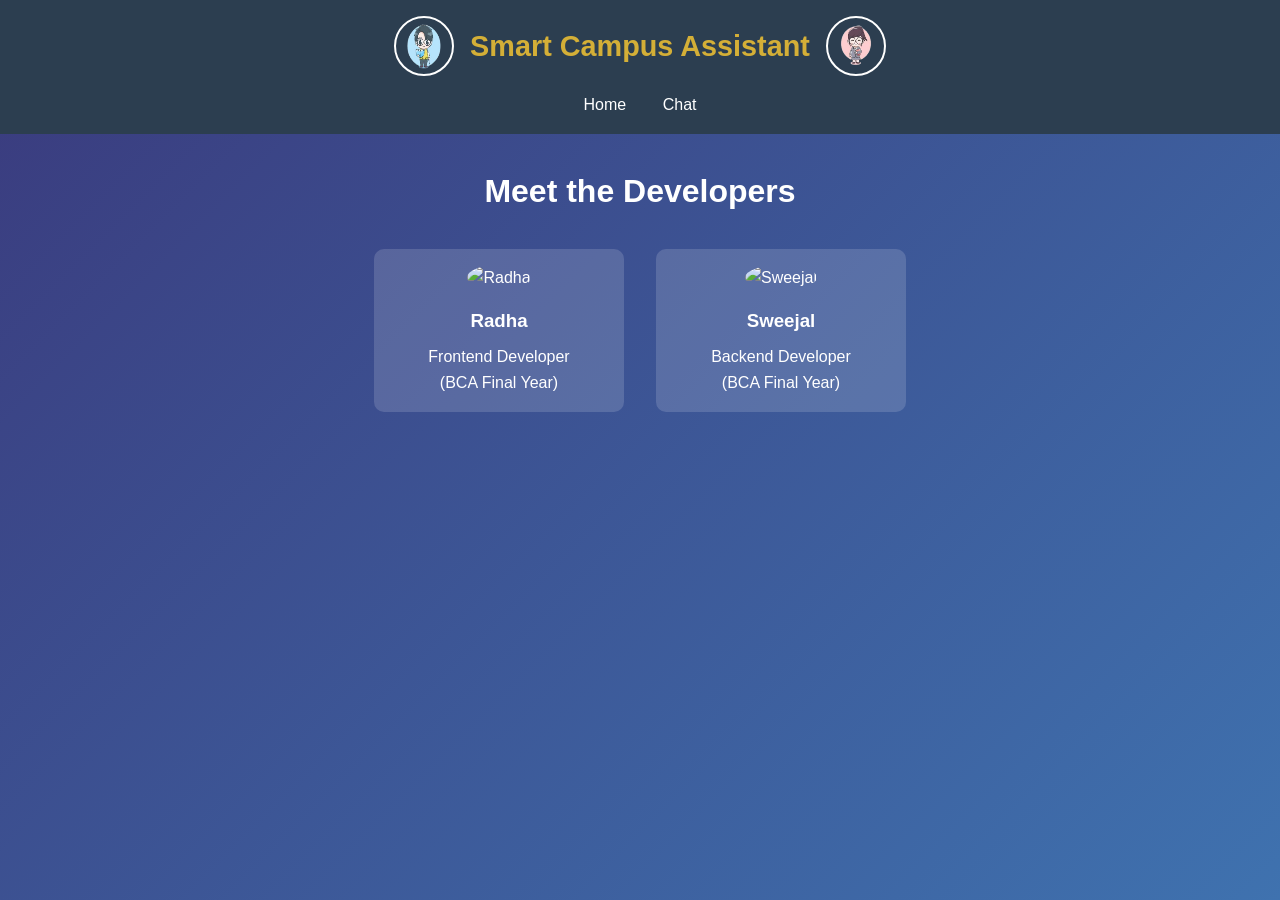
==== frontend/about.html @ f5e7ceb0 "Initial commit" ====
<!DOCTYPE html>
<html lang="en">

<head>
    <meta charset="UTF-8" />
    <meta name="viewport" content="width=device-width, initial-scale=1" />
    <title>About - Campus Buddy</title>
    <link rel="stylesheet" href="styles.css" />
</head>

<body class="about-page">
    <!-- Header with Navigation -->
    <header class="header">
        <div class="header-container">
            <img src="assets/teacher.png" alt="Teacher" class="header-icon" />
            <h1 class="site-title">Smart Campus Assistant</h1>
            <img src="assets/student.png" alt="Student" class="header-icon" />
        </div>
        <nav class="nav-links">
            <a href="index.html">Home</a>
            <a href="chat.html">Chat</a>
        </nav>
    </header>

    <main class="about-main">
        <h2>Meet the Developers</h2>
        <div class="dev-container">
            <!-- Developer 1 -->
            <div class="developer">
                <img src="assets/radha.jpg" alt="Radha" class="dev-img" />
                <h3>Radha</h3>
                <p>Frontend Developer</p>
                <p>(BCA Final Year)</p>
            </div>
            <!-- Developer 2 -->
            <div class="developer">
                <img src="assets/sweejal.jpg" alt="Sweejal" class="dev-img" />
                <h3>Sweejal</h3>
                <p>Backend Developer</p>
                <p>(BCA Final Year)</p>
            </div>
        </div>
    </main>
</body>

</html>
---- frontend/styles.css ----
/* Reset */
* {
    margin: 0;
    padding: 0;
    box-sizing: border-box;
}

/* Global Body Styles */
body {
    font-family: Arial, sans-serif;
    color: #333;
    line-height: 1.6;
}

/* Header (Used on all pages) */
.header {
    background: #2C3E50;
    padding: 1rem;
    text-align: center;
}

.header-container {
    display: flex;
    justify-content: center;
    align-items: center;
    gap: 1rem;
}

.header-icon {
    width: 60px;
    height: 60px;
    border-radius: 50%;
    border: 2px solid #fff;
}

.site-title {
    color: #D4AF37;
    font-size: 1.8rem;
    font-weight: 600;
}

/* Navigation Links */
.nav-links {
    margin-top: 1rem;
    text-align: center;
}

.nav-links a {
    color: #fff;
    text-decoration: none;
    margin: 0 1rem;
    font-weight: 500;
}

.nav-links a:hover {
    font-size: 1.05rem;
    color: orange;
}

/* Landing Page */
.index-page {
    background: linear-gradient(#f1855e, #48ec53);
    min-height: 100vh;
    display: flex;
    flex-direction: column;
    color: #fff;
}

/* Hero Section */
.hero {
    display: flex;
    flex-direction: column;
    align-items: center;
    justify-content: center;
    padding: 4rem 2rem;
    text-align: center;
}

.hero-image img {
    max-width: 345px;
    border-radius: 10px;
    margin-bottom: 1rem;
}

.hero-text h2 {
    background: linear-gradient(to right, #2c5884, #b75868);
    background-clip: text;
    -webkit-background-clip: text;
    -webkit-text-fill-color: transparent;
    font-size: 2.5rem;
    margin-bottom: 1rem;
}

.hero-text p {
    font-size: 1.2rem;
    margin-bottom: 1.5rem;
}

.btn {
    background: #e94560;
    color: #fff;
    border: none;
    padding: 0.8rem 1.5rem;
    font-size: 1rem;
    border-radius: 5px;
    cursor: pointer;
    transition: background 0.3s ease;
}

.btn:hover {
    background: #d63447;
}

/* Chat Page */
.chat-page {
    background: #f0f2f5;
    min-height: 100vh;
    display: flex;
    flex-direction: column;
}

.chat-header {
    display: flex;
    flex-direction: column;
    align-items: center;
}

.chat-main {
    flex: 1;
    display: flex;
    justify-content: center;
    align-items: center;
    padding: 1rem;
}

.chat-container {
    background: #fff;
    width: 100%;
    max-width: 600px;
    border-radius: 10px;
    box-shadow: 0 4px 12px rgba(0, 0, 0, 0.1);
    display: flex;
    flex-direction: column;
    overflow: hidden;
}

.chat-box {
    flex: 1;
    padding: 1rem;
    overflow-y: auto;
    background: #f7f9fc;
    border-bottom: 1px solid #ddd;
}

.message {
    display: flex;
    margin-bottom: 1rem;
    animation: fadeIn 0.3s ease-out;
}

.message .text {
    padding: 0.75rem;
    border-radius: 8px;
    max-width: 70%;
}

.message.student {
    justify-content: flex-end;
}

.message.student .text {
    background: #4a90e2;
    color: #fff;
}

.message.teacher {
    justify-content: flex-start;
}

.message.teacher .text {
    background: #e1e8ed;
    color: #333;
}

.input-container {
    display: flex;
    padding: 1rem;
    background: #fff;
}

#userInput {
    flex: 1;
    padding: 0.75rem;
    font-size: 1rem;
    border: 1px solid #ccc;
    border-radius: 5px;
}

.send-button {
    background: #27ae60;
    border: none;
    color: #fff;
    padding: 0 1.5rem;
    margin-left: 0.5rem;
    font-size: 1.5rem;
    border-radius: 5px;
    cursor: pointer;
    transition: background 0.3s ease;
}

.send-button:hover {
    background: #1e8449;
}

.chat-footer {
    text-align: center;
    padding: 0.5rem;
    background: #f7f9fc;
}

.clear-button {
    background: #e94560;
    border: none;
    color: #fff;
    padding: 0.5rem 1rem;
    border-radius: 5px;
    cursor: pointer;
    transition: background 0.3s ease;
}

.clear-button:hover {
    background: #d63447;
}

/* About Page */
.about-page {
    background: linear-gradient(135deg, #3a3a7d, #3f72af);
    min-height: 100vh;
    display: flex;
    flex-direction: column;
    color: #fff;
}

.about-main {
    flex: 1;
    display: flex;
    flex-direction: column;
    align-items: center;
    padding: 2rem;
}

.about-main h2 {
    font-size: 2rem;
    margin-bottom: 2rem;
}

.dev-container {
    display: flex;
    flex-wrap: wrap;
    gap: 2rem;
    justify-content: center;
}

.developer {
    background: rgba(255, 255, 255, 0.15);
    border-radius: 10px;
    padding: 1rem;
    text-align: center;
    width: 250px;
}

.dev-img {
    width: 100px;
    height: 100px;
    border-radius: 50%;
    object-fit: cover;
    margin-bottom: 1rem;
}

.developer h3 {
    margin-bottom: 0.5rem;
}

/* Animations */
@keyframes fadeIn {
    from {
        opacity: 0;
        transform: translateY(10px);
    }

    to {
        opacity: 1;
        transform: translateY(0);
    }
}

/* Responsive Styles */
@media (max-width: 768px) {
    .hero {
        flex-direction: column;
    }

    .hero-text h2 {
        font-size: 2rem;
    }

    .send-button {
        font-size: 1.3rem;
    }
}
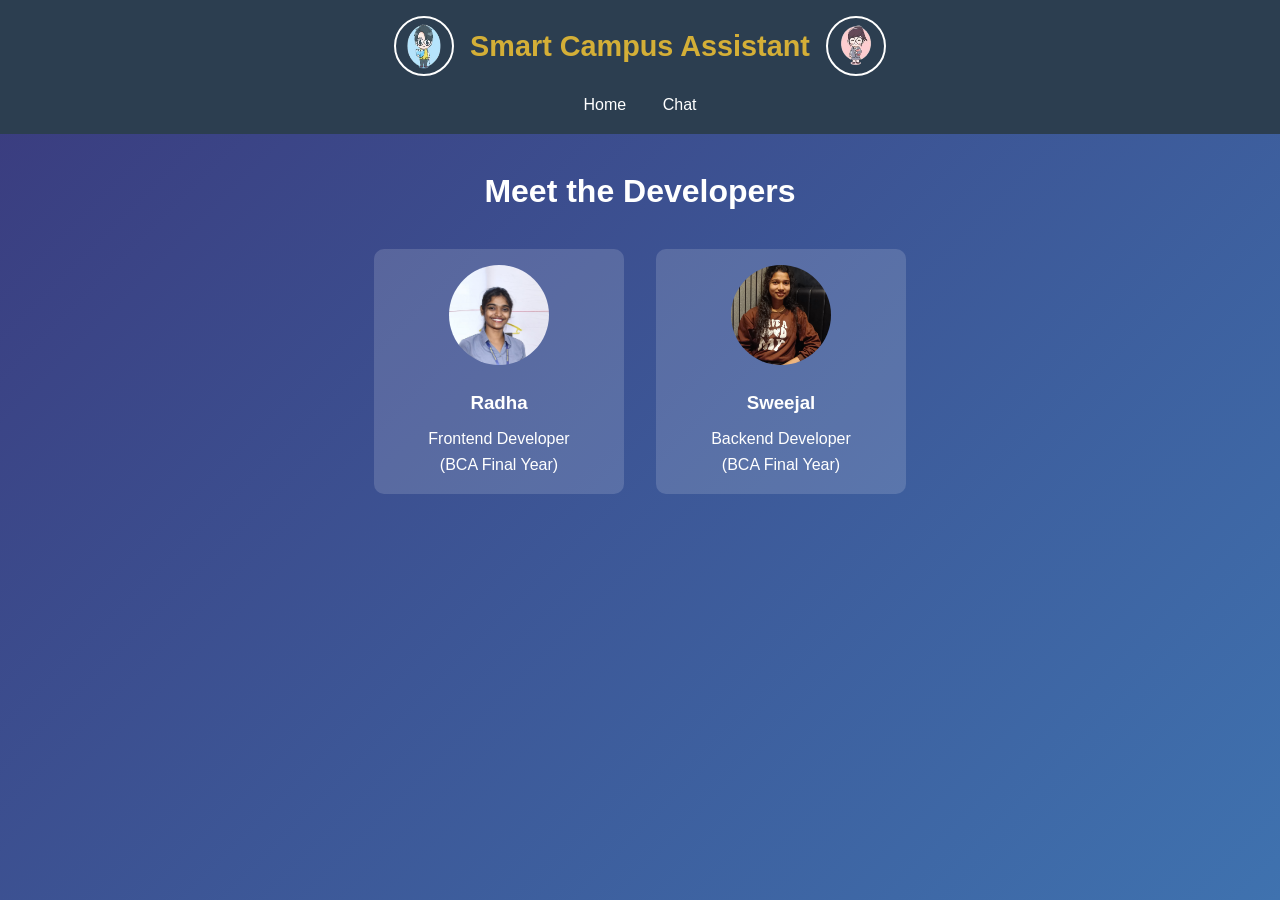
==== commit 1c546ada: "about page" ====
--- a/frontend/about.html
+++ b/frontend/about.html
@@ -27,14 +27,14 @@
         <div class="dev-container">
             <!-- Developer 1 -->
             <div class="developer">
-                <img src="assets/radha.jpg" alt="Radha" class="dev-img" />
+                <img src="assets/Radha.jpeg" alt="Radha" class="dev-img" />
                 <h3>Radha</h3>
                 <p>Frontend Developer</p>
                 <p>(BCA Final Year)</p>
             </div>
             <!-- Developer 2 -->
             <div class="developer">
-                <img src="assets/sweejal.jpg" alt="Sweejal" class="dev-img" />
+                <img src="assets/sweejal.jpeg" alt="Sweejal" class="dev-img" />
                 <h3>Sweejal</h3>
                 <p>Backend Developer</p>
                 <p>(BCA Final Year)</p>
--- a/frontend/styles.css
+++ b/frontend/styles.css
@@ -59,7 +59,8 @@
 
 /* Landing Page */
 .index-page {
-    background: linear-gradient(#f1855e, #48ec53);
+    background: linear-gradient(to bottom, #ced6de, #e0a0a0);
+    /* background: linear-gradient(#f1855e, #48ec53); */
     min-height: 100vh;
     display: flex;
     flex-direction: column;
@@ -77,9 +78,12 @@
 }
 
 .hero-image img {
-    max-width: 345px;
+    max-width: 480px;
+    height: 190px;
     border-radius: 10px;
     margin-bottom: 1rem;
+    background-color: transparent;
+    mix-blend-mode: multiply;
 }
 
 .hero-text h2 {
@@ -94,6 +98,7 @@
 .hero-text p {
     font-size: 1.2rem;
     margin-bottom: 1.5rem;
+    color:#394b22
 }
 
 .btn {
@@ -113,7 +118,7 @@
 
 /* Chat Page */
 .chat-page {
-    background: #f0f2f5;
+    background: linear-gradient(to bottom, #ced6de, #e0a0a0);
     min-height: 100vh;
     display: flex;
     flex-direction: column;
@@ -134,7 +139,7 @@
 }
 
 .chat-container {
-    background: #fff;
+    background: #f4f2f2;
     width: 100%;
     max-width: 600px;
     border-radius: 10px;
@@ -145,11 +150,13 @@
 }
 
 .chat-box {
-    flex: 1;
+    height: 520px;
+    padding: 10px;
+    /* flex: 1; */
     padding: 1rem;
     overflow-y: auto;
-    background: #f7f9fc;
-    border-bottom: 1px solid #ddd;
+    background: #2b3340;
+    border-bottom: 1px solid #9c2626;
 }
 
 .message {
@@ -185,7 +192,7 @@
 .input-container {
     display: flex;
     padding: 1rem;
-    background: #fff;
+    background: #fefdfd;
 }
 
 #userInput {
